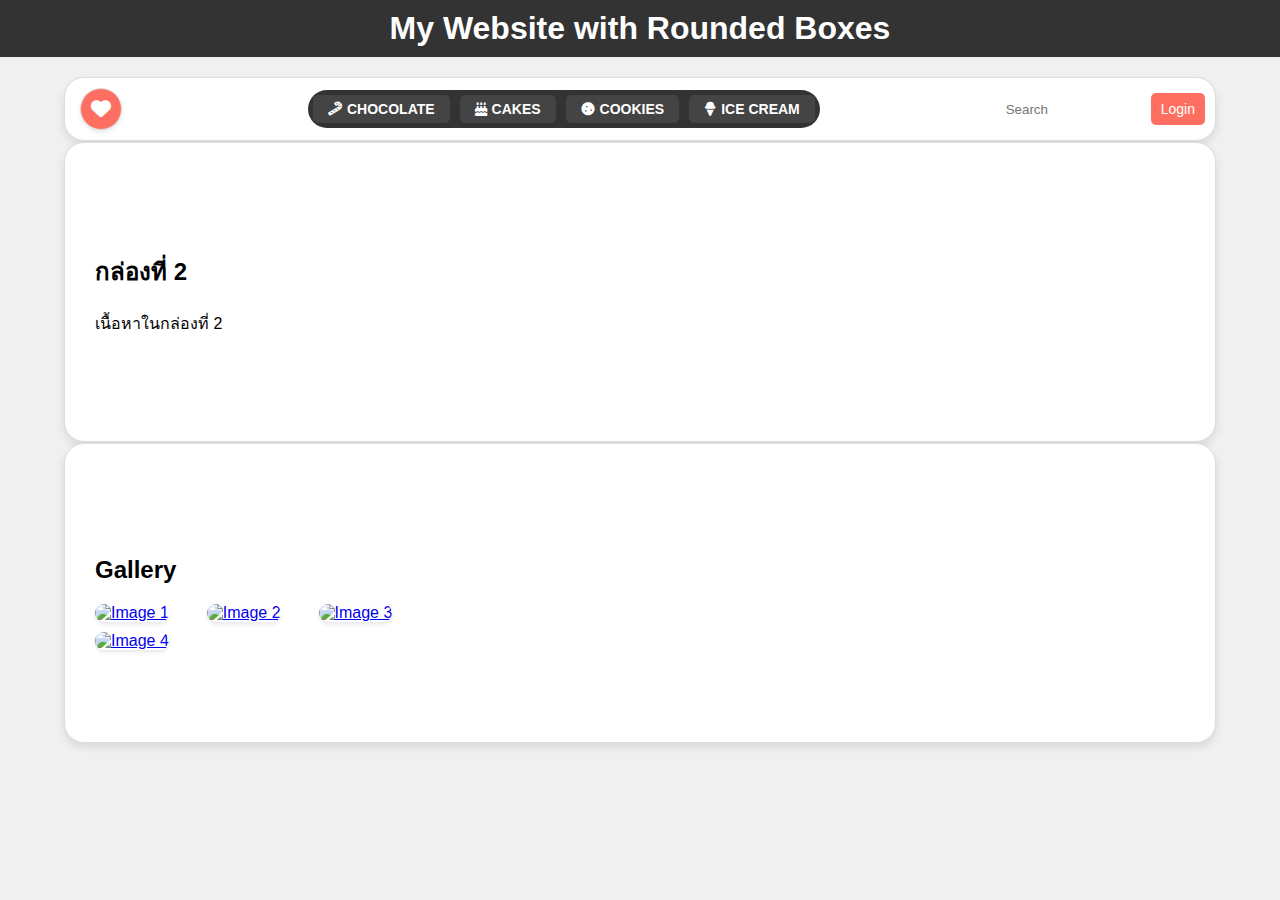
==== homework.html @ 578ca45a "new" ====
<!DOCTYPE html>
<html lang="en">
<head>
    <meta charset="UTF-8">
    <meta name="viewport" content="width=device-width, initial-scale=1.0">
    <title>Basic Website with Rounded Boxes</title>
    <link rel="stylesheet" href="https://cdnjs.cloudflare.com/ajax/libs/font-awesome/6.0.0-beta3/css/all.min.css">
    <style>
        body {
            font-family: Arial, sans-serif;
            margin: 0;
            padding: 0;
            background-color: #f0f0f0;
        }

        header {
            background-color: #333;
            padding: 10px 0;
            text-align: center;
        }

        header h1 {
            color: #fff;
            margin: 0;
        }

        .container {
            width: 90%;
            max-width: 1200px;
            margin: 20px auto;
            display: flex;
            flex-direction: column;
            gap: 1px;
        }

        .box {
            border: 1px solid #ddd;
            border-radius: 20px;
            background-color: #ffffff;
            padding: 10px;
            box-shadow: 0 4px 8px rgba(0, 0, 0, 0.1);
            box-sizing: border-box;
            display: flex;
            align-items: center;
            justify-content: space-between;
        }

        .menu-box {
            display: flex;
            justify-content: center;
            align-items: center;
            background-color: #333;
            border-radius: 20px;
            padding: 5px;
            width: auto;
            box-sizing: border-box;
            gap: 10px;
        }

        .menu-box a {
            color: white;
            padding: 6px 15px;
            text-decoration: none;
            text-transform: uppercase;
            font-weight: bold;
            font-size: 14px;
            background-color: #444;
            border-radius: 5px;
            display: flex;
            align-items: center;
            justify-content: center;
        }

        .menu-box a:hover {
            background-color: #555;
        }

        .menu-box a i {
            margin-right: 5px;
        }

        .box-small {
            border: 1px solid #ddd;
            border-radius: 50%;
            background-color: #ff6f61;
            width: 40px;
            height: 40px;
            display: flex;
            align-items: center;
            justify-content: center;
            box-shadow: 0 2px 4px rgba(0, 0, 0, 0.1);
            margin: 0 5px;
        }

        .box-small i {
            color: white;
            font-size: 20px;
        }

        .search-login-container {
            display: flex;
            gap: 0;
        }

        .search-login-container input[type="text"] {
            border: none;
            padding: 5px;
            border-radius: 5px;
            box-sizing: border-box;
            width: 150px;
        }

        .search-login-container a {
            display: flex;
            align-items: center;
            justify-content: center;
            color: white;
            text-decoration: none;
            font-size: 14px;
            background-color: #ff6f61;
            padding: 8px 10px;
            border-radius: 5px;
            margin-left: 0;
        }

        .box-content {
            padding: 20px;
        }

        .box-medium {
            flex: 2;
            min-height: 300px;
        }

        .box-large {
            flex: 3;
            min-height: 300px;
        }

        .image-gallery {
            display: flex;
            gap: 10px;
            flex-wrap: wrap;
        }

        .image-gallery a {
            flex: 1 1 23%;
            box-sizing: border-box;
        }

        .image-gallery img {
            width: 100%;
            height: 300px; /* เพิ่มความสูงของรูปภาพ */
            object-fit: cover; /* ปรับขนาดรูปให้เต็มพื้นที่โดยไม่ผิดเพี้ยน */
            border-radius: 10px;
            box-shadow: 0 2px 4px rgba(0, 0, 0, 0.1);
        }

        footer {
            background-color: #333;
            color: white;
            text-align: center;
            padding: 10px 0;
            position: fixed;
            width: 100%;
            bottom: 0;
            display: none;
        }
    </style>
</head>
<body>

<header>
    <h1>My Website with Rounded Boxes</h1>
</header>

<div class="container">
    <!-- กล่องที่ 1 -->
    <div class="box">
        <!-- กล่องรูปหัวใจทางซ้าย -->
        <div class="box-small">
            <i class="fas fa-heart"></i>
        </div>

        <!-- เมนูหลัก -->
        <div class="menu-box">
            <a href="#chocolate"><i class="fas fa-candy-cane"></i> Chocolate</a>
            <a href="#cakes"><i class="fas fa-cake-candles"></i> Cakes</a>
            <a href="#cookies"><i class="fas fa-cookie"></i> Cookies</a>
            <a href="#icecream"><i class="fas fa-ice-cream"></i> Ice Cream</a>
        </div>

        <!-- กล่องสำหรับ Search และ Login ทางขวา -->
        <div class="search-login-container">
            <input type="text" placeholder="Search">
            <a href="#login">Login</a>
        </div>
    </div>

    <!-- กล่องที่ 2 -->
    <div class="box box-medium">
        <div class="box-content">
            <h2>กล่องที่ 2</h2>
            <p>เนื้อหาในกล่องที่ 2</p>
        </div>
    </div>

    <!-- กล่องที่ 3 -->
    <div class="box box-large">
        <div class="box-content">
            <h2>Gallery</h2>
            <div class="image-gallery">
                <a href="https://i.pinimg.com/736x/76/e2/1e/76e21eed4e11dd7936d3381c8ad24cd5.jpg" target="_blank">
                    <img src="https://i.pinimg.com/736x/76/e2/1e/76e21eed4e11dd7936d3381c8ad24cd5.jpg" alt="Image 1">
                </a>
                <a href="https://i.pinimg.com/736x/9d/25/93/9d2593780fe22eba7acf1ea6e9e57110.jpg" target="_blank">
                    <img src="https://i.pinimg.com/736x/9d/25/93/9d2593780fe22eba7acf1ea6e9e57110.jpg" alt="Image 2">
                </a>
                <a href="https://i.pinimg.com/736x/41/34/3d/41343d059fa0c35b4586138e9b6f21b9.jpg" target="_blank">
                    <img src="https://i.pinimg.com/736x/41/34/3d/41343d059fa0c35b4586138e9b6f21b9.jpg" alt="Image 3">
                </a>
                <a href="https://i.pinimg.com/736x/3c/51/b6/3c51b6cbe2dd56cca60033c616d54b83.jpg" target="_blank">
                    <img src="https://i.pinimg.com/736x/3c/51/b6/3c51b6cbe2dd56cca60033c616d54b83.jpg" alt="Image 4">
                </a>
            </div>
        </div>
    </div>
</div>

<footer>
    <p>&copy; 2024 My Website. All rights reserved.</p>
</footer>

</body>
</html>
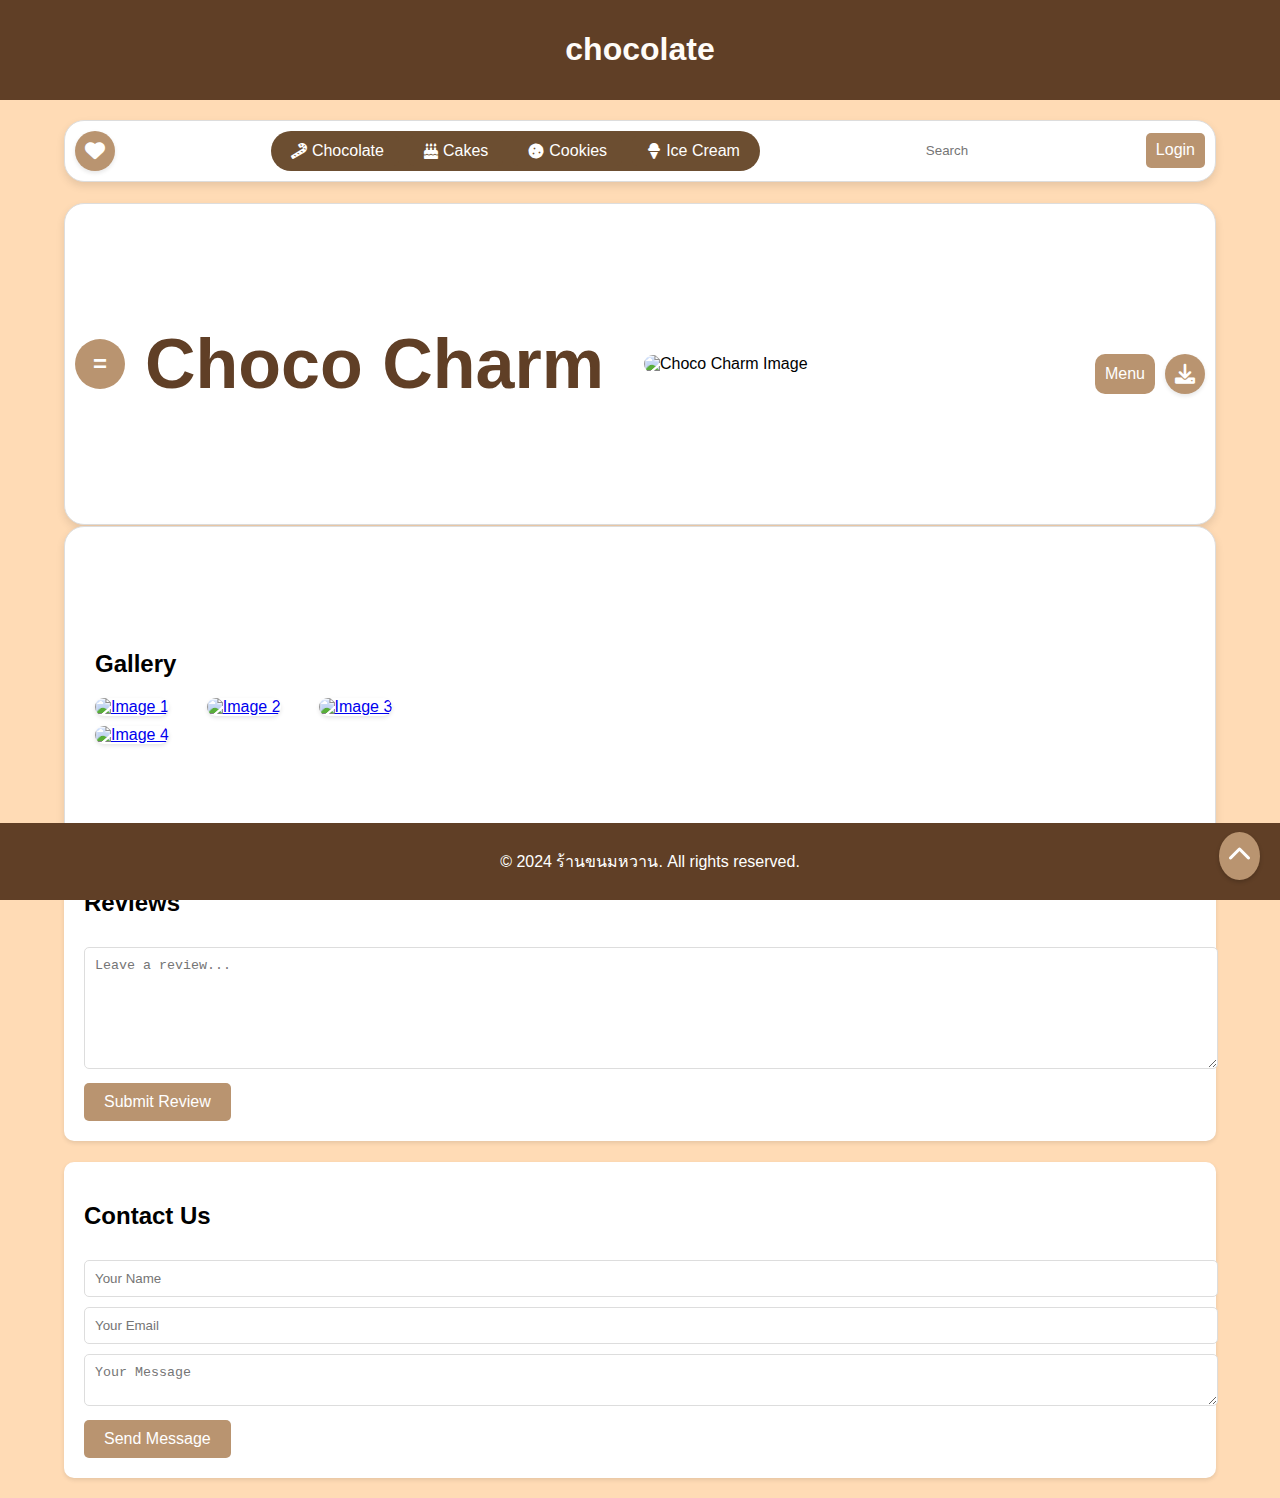
==== commit 3f85ee85: "Homework" ====
--- a/homework.html
+++ b/homework.html
@@ -10,18 +10,14 @@
             font-family: Arial, sans-serif;
             margin: 0;
             padding: 0;
-            background-color: #f0f0f0;
+            background-color: #FFDBB5;
         }
 
         header {
-            background-color: #333;
-            padding: 10px 0;
+            background-color: #603F26;
+            padding: 10px;
             text-align: center;
-        }
-
-        header h1 {
-            color: #fff;
-            margin: 0;
+            color: #fffcf8;
         }
 
         .container {
@@ -36,100 +32,130 @@
         .box {
             border: 1px solid #ddd;
             border-radius: 20px;
-            background-color: #ffffff;
+            background-color: #fff;
             padding: 10px;
             box-shadow: 0 4px 8px rgba(0, 0, 0, 0.1);
-            box-sizing: border-box;
             display: flex;
             align-items: center;
             justify-content: space-between;
+            flex-wrap: wrap;
         }
 
         .menu-box {
             display: flex;
-            justify-content: center;
-            align-items: center;
-            background-color: #333;
+            gap: 10px;
+            background-color: #6C4E31;
             border-radius: 20px;
             padding: 5px;
-            width: auto;
-            box-sizing: border-box;
-            gap: 10px;
+            flex-wrap: wrap;
         }
 
         .menu-box a {
-            color: white;
+            color: #fff;
             padding: 6px 15px;
             text-decoration: none;
-            text-transform: uppercase;
-            font-weight: bold;
-            font-size: 14px;
-            background-color: #444;
-            border-radius: 5px;
+            background-color: #6C4E31;
+            border-radius: 5px;
+            display: flex;
+            align-items: center;
+            gap: 5px;
+        }
+
+        .menu-box a:hover {
+            background-color: #6C4E31;
+        }
+
+        .box-small, .download-icon {
+            border-radius: 50%;
+            background-color: #B99470;
+            color: #fff;
             display: flex;
             align-items: center;
             justify-content: center;
-        }
-
-        .menu-box a:hover {
-            background-color: #555;
-        }
-
-        .menu-box a i {
-            margin-right: 5px;
+            box-shadow: 0 2px 4px rgba(0, 0, 0, 0.1);
         }
 
         .box-small {
-            border: 1px solid #ddd;
-            border-radius: 50%;
-            background-color: #ff6f61;
             width: 40px;
             height: 40px;
-            display: flex;
-            align-items: center;
-            justify-content: center;
-            box-shadow: 0 2px 4px rgba(0, 0, 0, 0.1);
-            margin: 0 5px;
-        }
-
-        .box-small i {
-            color: white;
             font-size: 20px;
         }
 
+        .download-icon {
+            width: 40px;
+            height: 40px;
+            background-color: #B99470;
+            font-size: 20px;
+        }
+
         .search-login-container {
             display: flex;
-            gap: 0;
+            gap: 10px;
         }
 
         .search-login-container input[type="text"] {
             border: none;
-            padding: 5px;
-            border-radius: 5px;
-            box-sizing: border-box;
-            width: 150px;
+            padding: 10px; /* ปรับเพิ่มความกว้างของช่องค้นหา */
+            border-radius: 5px;
+            width: 200px; /* ปรับเพิ่มความกว้างของช่องค้นหา */
         }
 
         .search-login-container a {
-            display: flex;
-            align-items: center;
-            justify-content: center;
-            color: white;
+            color: #fff;
             text-decoration: none;
-            font-size: 14px;
-            background-color: #ff6f61;
+            background-color: #B99470;
             padding: 8px 10px;
             border-radius: 5px;
-            margin-left: 0;
         }
 
         .box-content {
             padding: 20px;
         }
 
+        .choco-charm-title {
+            font-size: 70px;
+            color: #603F26;
+            text-align: center;
+        }
+
+        .circle-box {
+            width: 50px;
+            height: 50px;
+            background-color: #B99470;
+            border-radius: 50%;
+            color: #fff;
+            display: flex;
+            align-items: center;
+            justify-content: center;
+            font-size: 24px;
+            font-weight: bold;
+        }
+
+        .right-container {
+            display: flex;
+            gap: 10px;
+            margin-left: auto;
+            margin-top: 20px;
+        }
+
+        .right-box {
+            background-color: #B99470;
+            color: #fff;
+            padding: 10px;
+            border-radius: 10px;
+            font-size: 16px;
+            display: flex;
+            align-items: center;
+            justify-content: center;
+        }
+
         .box-medium {
+            display: flex;
+            justify-content: space-between;
+            align-items: center;
             flex: 2;
             min-height: 300px;
+            margin-top: 20px;
         }
 
         .box-large {
@@ -145,33 +171,105 @@
 
         .image-gallery a {
             flex: 1 1 23%;
-            box-sizing: border-box;
         }
 
         .image-gallery img {
             width: 100%;
-            height: 300px; /* เพิ่มความสูงของรูปภาพ */
-            object-fit: cover; /* ปรับขนาดรูปให้เต็มพื้นที่โดยไม่ผิดเพี้ยน */
+            height: 300px;
+            object-fit: cover;
             border-radius: 10px;
             box-shadow: 0 2px 4px rgba(0, 0, 0, 0.1);
         }
 
         footer {
-            background-color: #333;
-            color: white;
+            background-color: #603F26;
+            color: #fff;
             text-align: center;
-            padding: 10px 0;
+            padding: 10px;
             position: fixed;
             width: 100%;
             bottom: 0;
-            display: none;
-        }
+        }
+
+        .back-to-top {
+            position: fixed;
+            bottom: 20px;
+            right: 20px;
+            background-color: #B99470;
+            color: #fff;
+            padding: 10px;
+            border-radius: 50%;
+            box-shadow: 0 2px 4px rgba(0, 0, 0, 0.2);
+            cursor: pointer;
+            font-size: 24px;
+            text-align: center;
+        }
+
+        .review-section {
+            margin-top: 20px;
+            background-color: #fff;
+            padding: 20px;
+            border-radius: 10px;
+            box-shadow: 0 2px 4px rgba(0, 0, 0, 0.1);
+        }
+
+        .review-section h2 {
+            margin-top: 0;
+        }
+
+        .review-form textarea {
+            width: 100%;
+            height: 100px;
+            border-radius: 5px;
+            border: 1px solid #ddd;
+            padding: 10px;
+            margin-top: 10px;
+        }
+
+        .review-form button {
+            background-color: #B99470;
+            color: #fff;
+            border: none;
+            padding: 10px 20px;
+            border-radius: 5px;
+            cursor: pointer;
+            font-size: 16px;
+            margin-top: 10px;
+        }
+
+        .contact-form {
+            margin-top: 20px;
+            background-color: #fff;
+            padding: 20px;
+            border-radius: 10px;
+            box-shadow: 0 2px 4px rgba(0, 0, 0, 0.1);
+        }
+
+        .contact-form input, .contact-form textarea {
+            width: 100%;
+            border-radius: 5px;
+            border: 1px solid #ddd;
+            padding: 10px;
+            margin-top: 10px;
+        }
+
+        .contact-form button {
+            background-color: #B99470;
+            color: #fff;
+            border: none;
+            padding: 10px 20px;
+            border-radius: 5px;
+            cursor: pointer;
+            font-size: 16px;
+            margin-top: 10px;
+        }
+
     </style>
 </head>
 <body>
 
 <header>
-    <h1>My Website with Rounded Boxes</h1>
+    <h1>chocolate</h1>
 </header>
 
 <div class="container">
@@ -199,9 +297,25 @@
 
     <!-- กล่องที่ 2 -->
     <div class="box box-medium">
+        <!-- กล่องข้อความวงกลม -->
+        <div class="circle-box">=</div>
+
+        <!-- ข้อความ Choco Charm -->
         <div class="box-content">
-            <h2>กล่องที่ 2</h2>
-            <p>เนื้อหาในกล่องที่ 2</p>
+            <h2 class="choco-charm-title">Choco Charm</h2>
+        </div>
+
+        <!-- เพิ่มกล่องสำหรับรูปภาพ -->
+        <div class="box-content">
+            <img src="https://i.pinimg.com/564x/08/db/84/08db845f69ca697e28419abdc326b718.jpg" alt="Choco Charm Image" style="width: 200px; height: 100px; border-radius: 10px;">
+        </div>
+
+        <!-- เพิ่มกล่องข้อความ Menu และไอคอนดาวน์โหลด -->
+        <div class="right-container">
+            <div class="right-box">Menu</div>
+            <div class="download-icon">
+                <i class="fas fa-download"></i>
+            </div>
         </div>
     </div>
 
@@ -225,11 +339,35 @@
             </div>
         </div>
     </div>
+
+    <!-- ส่วนรีวิว -->
+    <div class="review-section">
+        <h2>Reviews</h2>
+        <form class="review-form">
+            <textarea placeholder="Leave a review..."></textarea>
+            <button type="submit">Submit Review</button>
+        </form>
+    </div>
+
+    <!-- ฟอร์มติดต่อเรา -->
+    <div class="contact-form">
+        <h2>Contact Us</h2>
+        <form>
+            <input type="text" placeholder="Your Name" required>
+            <input type="email" placeholder="Your Email" required>
+            <textarea placeholder="Your Message" required></textarea>
+            <button type="submit">Send Message</button>
+        </form>
+    </div>
 </div>
 
 <footer>
-    <p>&copy; 2024 My Website. All rights reserved.</p>
+    <p>&copy; 2024 ร้านขนมหวาน. All rights reserved.</p>
 </footer>
+
+<div class="back-to-top" onclick="window.scrollTo({top: 0, behavior: 'smooth'})">
+    <i class="fas fa-chevron-up"></i>
+</div>
 
 </body>
 </html>
